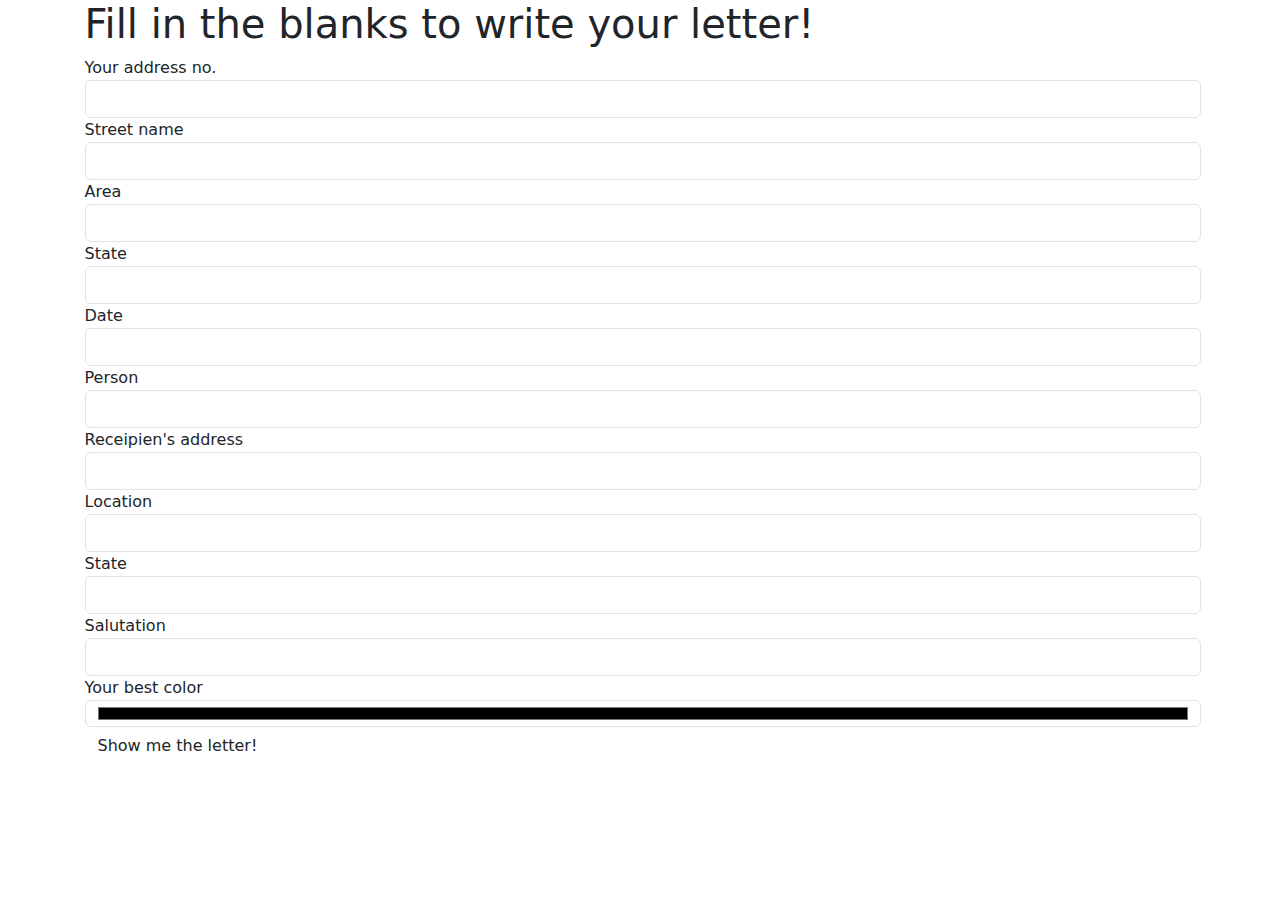
==== formal.html @ 208a74cc "add the html, script.js with css styling" ====
<!DOCTYPE html>
<html lang="en">
<head>
    <meta charset="UTF-8">
    <meta name="viewport" content="width=device-width, initial-scale=1.0">
    <link rel="stylesheet" href="css/bootstrap.css">
    <link rel="stylesheet" href="css/style.css">
    <script src="js/jquery-3.7.1.min.js"></script>
    <script src="js/script.js"></script>
    <title>Document</title>
</head>
<body>
    <div class="body">
        <div class="container">
            <h1>Fill in the blanks to write your letter!</h1>
            <div>
                <form id="formOne">
                    <div class="form-group">
                        <label for="adress1">Your address no.</label>
                        <input id="adress1" class="form-control" type="text">
                    </div>
                    <div class="form-group">
                        <label for="address2">Street name</label>
                        <input id="address2" class="form-control" type="text">
                    </div>
                    <div class="form-group">
                        <label for="area">Area</label>
                        <input id="area" class="form-control" type="text">
                    </div>
                    <div class="form-group">
                        <label for="state">State</label>
                        <input id="state" class="form-control" type="text">
                    </div>
                    <div class="form-group">
                        <label for="date">Date</label>
                        <input id="date" class="form-control" type="text">
                    </div>
                    <div class="form-group">
                        <label for="person">Person</label>
                        <input id="person" class="form-control" type="text">
                    </div>
                    <div class="form-group">
                        <label for="raddress">Receipien's address</label>
                        <input id="raddress" class="form-control" type="text">
                    </div>
                    <div class="form-group">
                        <label for="location">Location</label>
                        <input id="location" class="form-control" type="text">
                    </div>
                    <div class="form-group">
                        <label for="sta">State</label>
                        <input id="sta" class="form-control" type="text">
                    </div>
                    <div class="form-group">
                        <label for="salutation">Salutation</label>
                        <input id="salutation" class="form-control" type="text">
                    </div>
                    <div class="form-group">
                        <label for="salutation">Your best color</label>
                        <input id="color" class="form-control" type="color">
                    </div>

                    <button type="submit" class="btn">Show me the letter!</button>
                </form>
            </div>
        </div>
    </div>
        <div>
            <div id="letter" class="container">
                <h1>Formal Letter</h1>
    
                <div class="float-end">
                    <p class="adress1"></p>
                    <p class="address2"></p>
                    <p class="area"></p>
                    <p class="state"></p>
                    <p class="date"></p>
                </div>
    
                <div class="float-start">
                    <p class="person"></p>
                    <p class="raddress"></p>
                    <p class="location"></p>
                    <p class="sta"></p>
                </div>
                <div class="clr"></div>
    
                <p class="salutation"></p>
                <h3>TITLE OF THE LETTER</h3>
                <p>
                    Lorem ipsum dolor sit amet consectetur adipisicing elit. Delectus laboriosam tempora dicta! Nobis quae
                    labore, modi quasi tempore ipsum odit consequuntur quibusdam animi eum minima illo rerum corporis aut
                    et!
                    Lorem ipsum dolor sit amet consectetur adipisicing elit. Necessitatibus eos consequatur provident vero.
                    Dolores cum veniam similique atque obcaecati ad ex, tempore vero, illo odio pariatur possimus
                    consectetur numquam omnis?
                    Lorem ipsum dolor sit amet consectetur adipisicing elit. Doloremque iusto fuga nulla. Quis autem
                    accusamus, doloribus, officiis dicta, numquam alias laboriosam eligendi aliquam praesentium maiores
                    nihil eaque aut harum saepe?
                </p>
    
                <div class="float-end">
                    <p>Yours faithfully,</p>
                    <p>Elvis White.</p>
                    <a href="index.html"><button class="btn btn-dark">Go Back</button></a>
                </div>
            </div>
        </div>
   
    
    </div>
</body>
</html>
---- css/style.css ----
* {
    /* background-color: maroon;
    color: whitesmoke; */
}

#letter {
    display: none;
    width: 50%;
    height: 700px;
    border: 1px solid black;
}

#story {
    display: none;
    width: 50%;
    height: 700px;
    border: 1px solid black;
}

.clr {
    clear: both;
}

.float-start {
    margin-top: 200px;
    margin-left: 5px;
}

h3 {
    text-align: center;
}

p {
    font-size: 17px;
    margin-left: 5px;
}

.body {
    margin-left: 5px;
}

.button-block .btn-lg {
    font-size: 80px;
}

.button-block a {
    display: block;
}
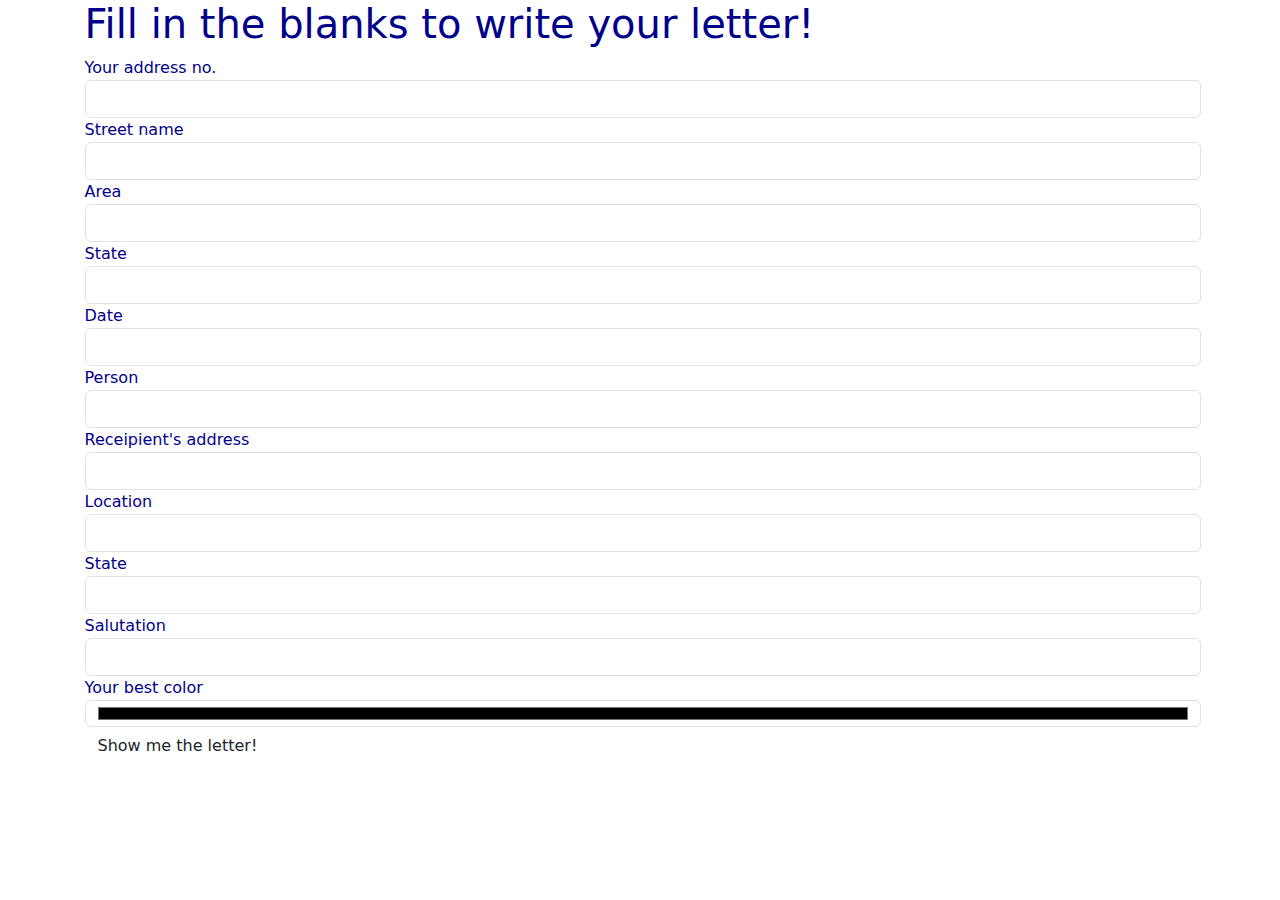
==== commit d0a92757: "add the html script.js and css styling" ====
--- a/formal.html
+++ b/formal.html
@@ -40,7 +40,7 @@
                         <input id="person" class="form-control" type="text">
                     </div>
                     <div class="form-group">
-                        <label for="raddress">Receipien's address</label>
+                        <label for="raddress">Receipient's address</label>
                         <input id="raddress" class="form-control" type="text">
                     </div>
                     <div class="form-group">
@@ -97,6 +97,8 @@
                     Lorem ipsum dolor sit amet consectetur adipisicing elit. Doloremque iusto fuga nulla. Quis autem
                     accusamus, doloribus, officiis dicta, numquam alias laboriosam eligendi aliquam praesentium maiores
                     nihil eaque aut harum saepe?
+                    Lorem ipsum dolor sit amet consectetur adipisicing elit. Praesentium possimus illo sed distinctio pariatur, necessitatibus commodi corrupti. Nam eveniet distinctio quae eaque sequi adipisci nesciunt possimus enim dolores, vitae saepe!
+                    Lorem ipsum dolor sit amet consectetur adipisicing elit. Laboriosam nostrum nisi ratione molestiae, voluptatum magnam fugit officiis nam sint porro sunt. Illum dolorem voluptatibus dolore quidem suscipit debitis mollitia maiores?
                 </p>
     
                 <div class="float-end">
--- a/css/style.css
+++ b/css/style.css
@@ -1,12 +1,13 @@
 * {
     /* background-color: maroon;
     color: whitesmoke; */
+    color: darkblue;
 }
 
 #letter {
     display: none;
     width: 50%;
-    height: 700px;
+    height: 1000px;
     border: 1px solid black;
 }
 
